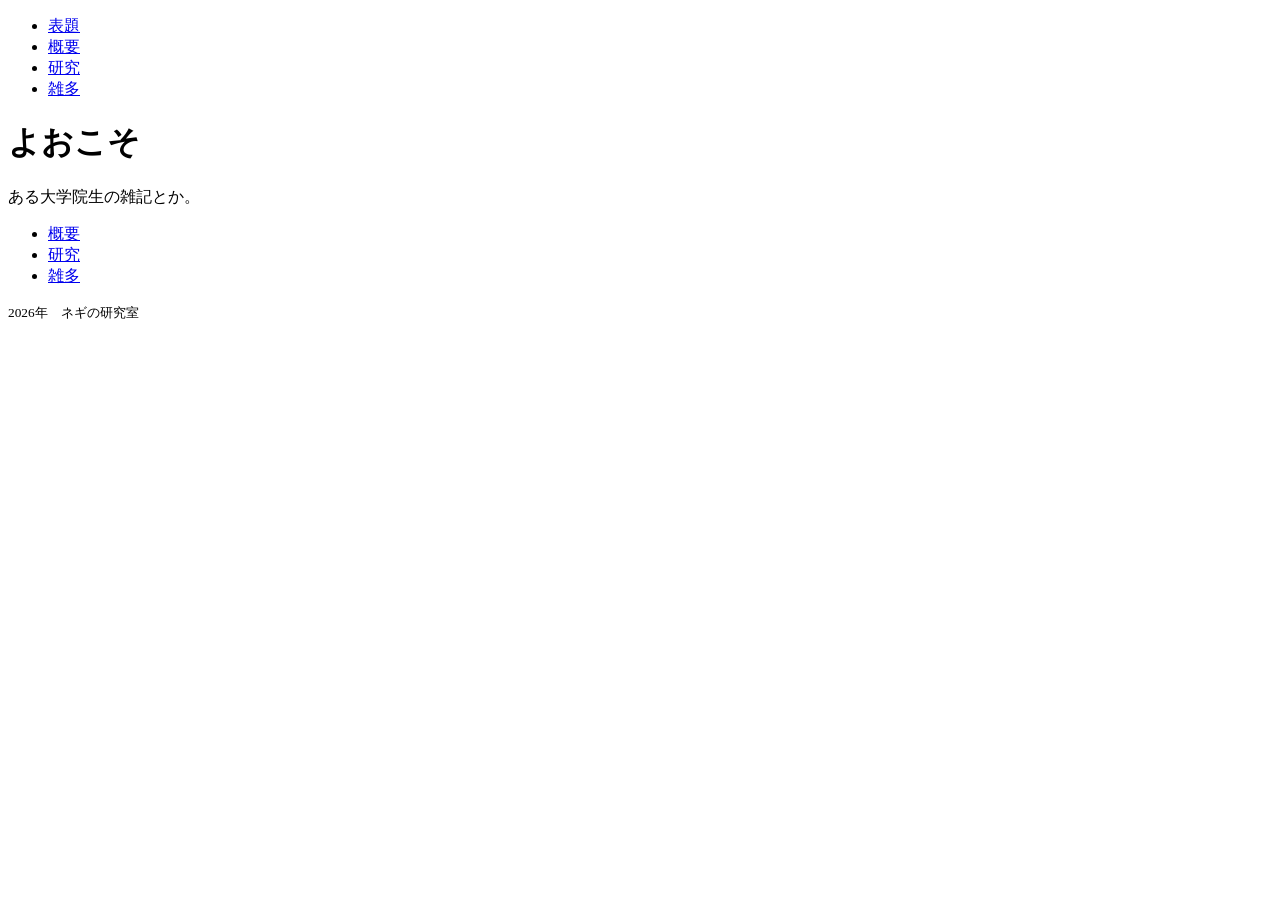
==== index.html @ c013c89d "Rename index to index.html" ====
<!DOCTYPE html>
<html lang="ja">
 <head>
   <meta charset="UTF-8">
   <titleネギの研究室</title>
   <meta name="description" content="ある大学院生のホームページ">
   <meta name="keywords" content="海洋,海洋化学,微量金属,物質循環">
 </head>
 <body>
   <header>
     <ul>
       <li><a href="main.html">表題</a></li>
       <li><a href="touhou.html">概要</a></li>
       <li><a href="ocean.html">研究</a></li>
       <li><a href="music.html">雑多</a></li>
     </ul>
   </header>
   <main>
     <h1>よおこそ</h1>
     <p>ある大学院生の雑記とか。</p>
     <div class="profile">
       <p>
         <ul>
           <li><a href="about.html">概要</a></li>
           <li><a href="research.html">研究</a></li>
           <li><a href="others.html">雑多</a></li>
         </ul>        
       </p>
     </div>
   </main>
   <footer>
     <p><small>2026年&emsp;ネギの研究室</small></p>
   </footer>
  </body>
</html>
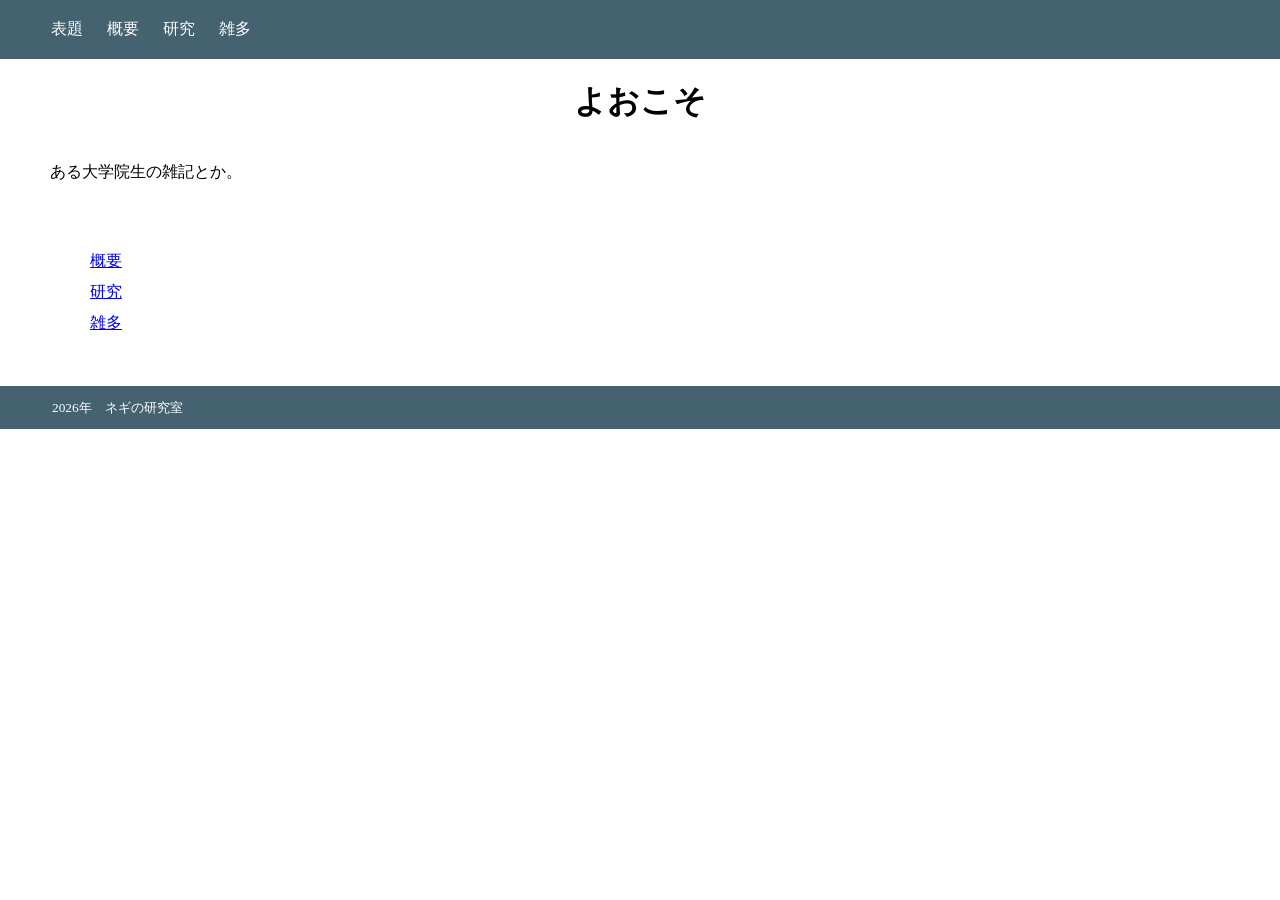
==== commit 682cdc59: "Change stylesheet link from main.css to index.css" ====
--- a/index.html
+++ b/index.html
@@ -5,14 +5,15 @@
    <titleネギの研究室</title>
    <meta name="description" content="ある大学院生のホームページ">
    <meta name="keywords" content="海洋,海洋化学,微量金属,物質循環">
+   <link rel="stylesheet" href="index.css">
  </head>
  <body>
    <header>
      <ul>
        <li><a href="main.html">表題</a></li>
-       <li><a href="touhou.html">概要</a></li>
-       <li><a href="ocean.html">研究</a></li>
-       <li><a href="music.html">雑多</a></li>
+       <li><a href="about.html">概要</a></li>
+       <li><a href="research.html">研究</a></li>
+       <li><a href="others.html">雑多</a></li>
      </ul>
    </header>
    <main>
--- a/index.css
+++ b/index.css
@@ -0,0 +1,64 @@
+body{
+  font-family: 'Mochiy Pop P One';
+  margin: 0px;
+  display: grid;
+  grid-template-rows: auto 1fr auto;
+  min-height: 100vh;
+}
+
+header{
+  background-color: #456270;
+  color: #ffffff;
+  padding:1px;
+  ul{
+    list-style-type: none;
+    li{
+      display: inline-block;
+      margin: 2px 10px 2px 10px;
+    }
+    a{
+      color: #ffffff;
+      text-decoration: none;
+    }
+  }
+}
+
+main{
+  margin-left: 50px;
+  margin-right: 50px;
+  h1{
+    text-align: center;
+  }
+  p{
+    display: inline-block;
+    ul{
+       list-style-type: none;
+       a{
+         text-decoration: none;
+         color: #000000;
+       }
+     }
+  }
+  .img1{
+    display: inline-block;
+  }
+}
+
+.profile{
+  ul{
+    list-style-type: none;
+    li{
+      margin-bottom: 10px;
+    }
+
+  }
+}
+
+footer{
+  background-color: #456270;
+  padding: 2px;
+  p{
+    color: #ffffff;
+    margin: 10px 50px 10px 50px;
+  }
+}
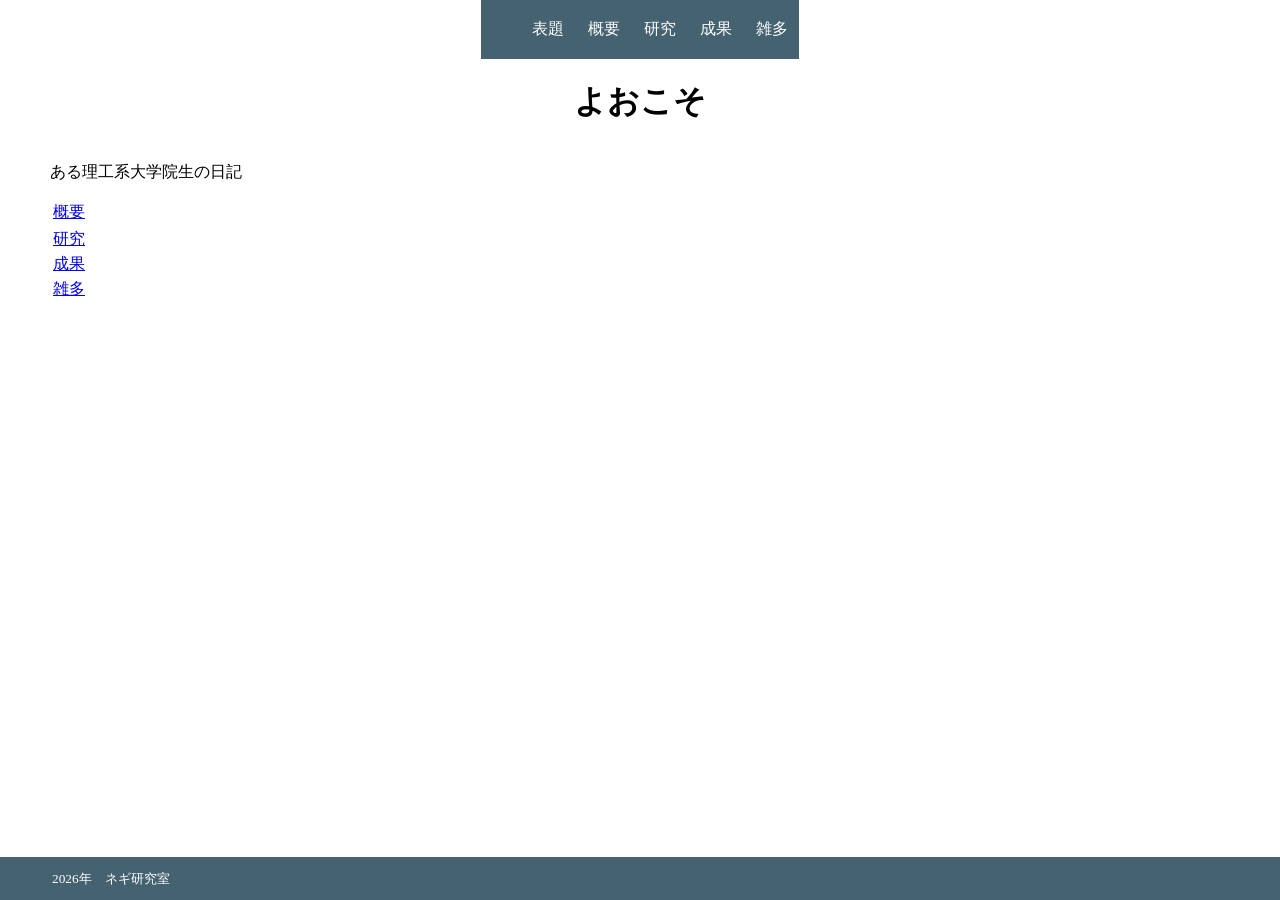
==== commit 4679e889: "Update index.html" ====
--- a/index.html
+++ b/index.html
@@ -2,7 +2,7 @@
 <html lang="ja">
  <head>
    <meta charset="UTF-8">
-   <titleネギの研究室</title>
+   <title>ネギ研究室</title>
    <meta name="description" content="ある大学院生のホームページ">
    <meta name="keywords" content="海洋,海洋化学,微量金属,物質循環">
    <link rel="stylesheet" href="index.css">
@@ -13,24 +13,22 @@
        <li><a href="main.html">表題</a></li>
        <li><a href="about.html">概要</a></li>
        <li><a href="research.html">研究</a></li>
+       <li><a href="works.html">成果</a></li>
        <li><a href="others.html">雑多</a></li>
      </ul>
    </header>
    <main>
      <h1>よおこそ</h1>
-     <p>ある大学院生の雑記とか。</p>
-     <div class="profile">
-       <p>
-         <ul>
-           <li><a href="about.html">概要</a></li>
-           <li><a href="research.html">研究</a></li>
-           <li><a href="others.html">雑多</a></li>
-         </ul>        
-       </p>
-     </div>
+     <p>ある理工系大学院生の日記</p>
+     <table>
+       <tr><td><a href="about.html">概要</a></td><tr>
+       <tr><td><a href="research.html">研究</a></td></tr>
+       <tr><td><a href="works.html">成果</a></td></tr>
+       <tr><td><a href="others.html">雑多</a></td></tr>
+     </table>        
    </main>
    <footer>
-     <p><small>2026年&emsp;ネギの研究室</small></p>
+     <p><small>2026年&emsp;ネギ研究室</small></p>
    </footer>
   </body>
 </html>
--- a/index.css
+++ b/index.css
@@ -1,15 +1,12 @@
-body{
-  font-family: 'Mochiy Pop P One';
-  margin: 0px;
-  display: grid;
-  grid-template-rows: auto 1fr auto;
-  min-height: 100vh;
-}
+@charset"UTF-8";
 
 header{
   background-color: #456270;
   color: #ffffff;
   padding:1px;
+  max-width: 1980px;
+  margin-left: auto;
+  margin-right: auto;
   ul{
     list-style-type: none;
     li{
@@ -22,6 +19,15 @@
     }
   }
 }
+
+body{
+  font-family: 'Noto Sans JP';
+  margin: 0px;
+  display: grid;
+  grid-template-rows: auto 1fr auto;
+  min-height: 100vh;
+}
+
 
 main{
   margin-left: 50px;
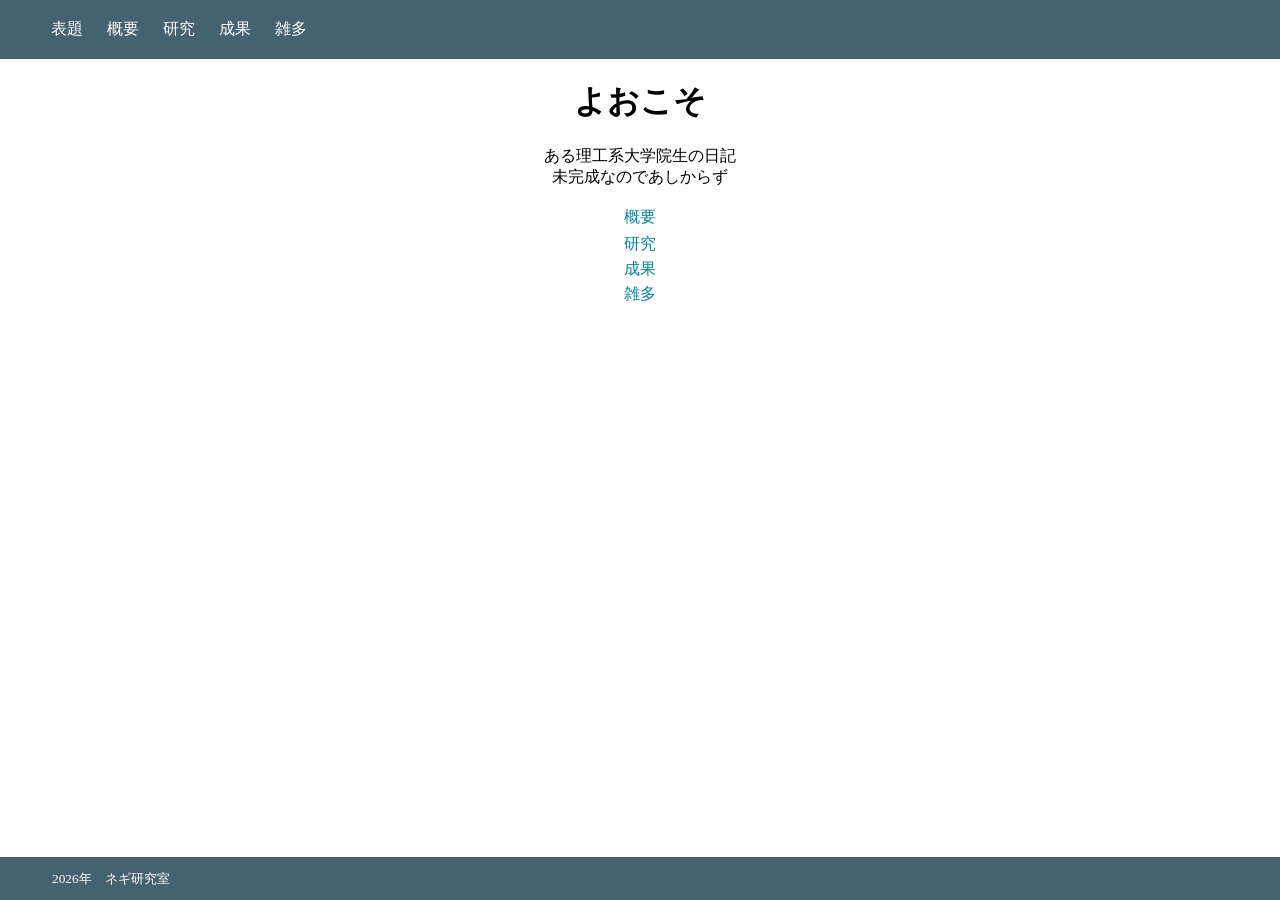
==== commit b00c2ea2: "Modify diary description to note it's incomplete Updated the paragraph to indicate that the diary is" ====
--- a/index.html
+++ b/index.html
@@ -19,7 +19,7 @@
    </header>
    <main>
      <h1>よおこそ</h1>
-     <p>ある理工系大学院生の日記</p>
+     <p>ある理工系大学院生の日記<br>未完成なのであしからず</p>
      <table>
        <tr><td><a href="about.html">概要</a></td><tr>
        <tr><td><a href="research.html">研究</a></td></tr>
--- a/index.css
+++ b/index.css
@@ -1,12 +1,24 @@
 @charset"UTF-8";
+
+body{
+  font-family: 'Noto Sans JP';
+  margin: 0px;
+}
+
+.mainpage{
+  display: grid;
+  grid-template-rows: auto 1fr auto;
+  grid-template-columns: 100%;
+  min-height: 95vh;
+}
 
 header{
   background-color: #456270;
   color: #ffffff;
   padding:1px;
-  max-width: 1980px;
-  margin-left: auto;
-  margin-right: auto;
+  position: sticky;
+  top: 0;
+  width: 100%;
   ul{
     list-style-type: none;
     li{
@@ -32,31 +44,14 @@
 main{
   margin-left: 50px;
   margin-right: 50px;
-  h1{
-    text-align: center;
-  }
-  p{
-    display: inline-block;
-    ul{
-       list-style-type: none;
-       a{
-         text-decoration: none;
-         color: #000000;
-       }
-     }
-  }
-  .img1{
-    display: inline-block;
-  }
-}
-
-.profile{
-  ul{
-    list-style-type: none;
-    li{
-      margin-bottom: 10px;
+  text-align: center;
+  table{
+    display: flex;
+    justify-content: center;
+    a{
+      color: #0185a4;
+      text-decoration: none;
     }
-
   }
 }
 
